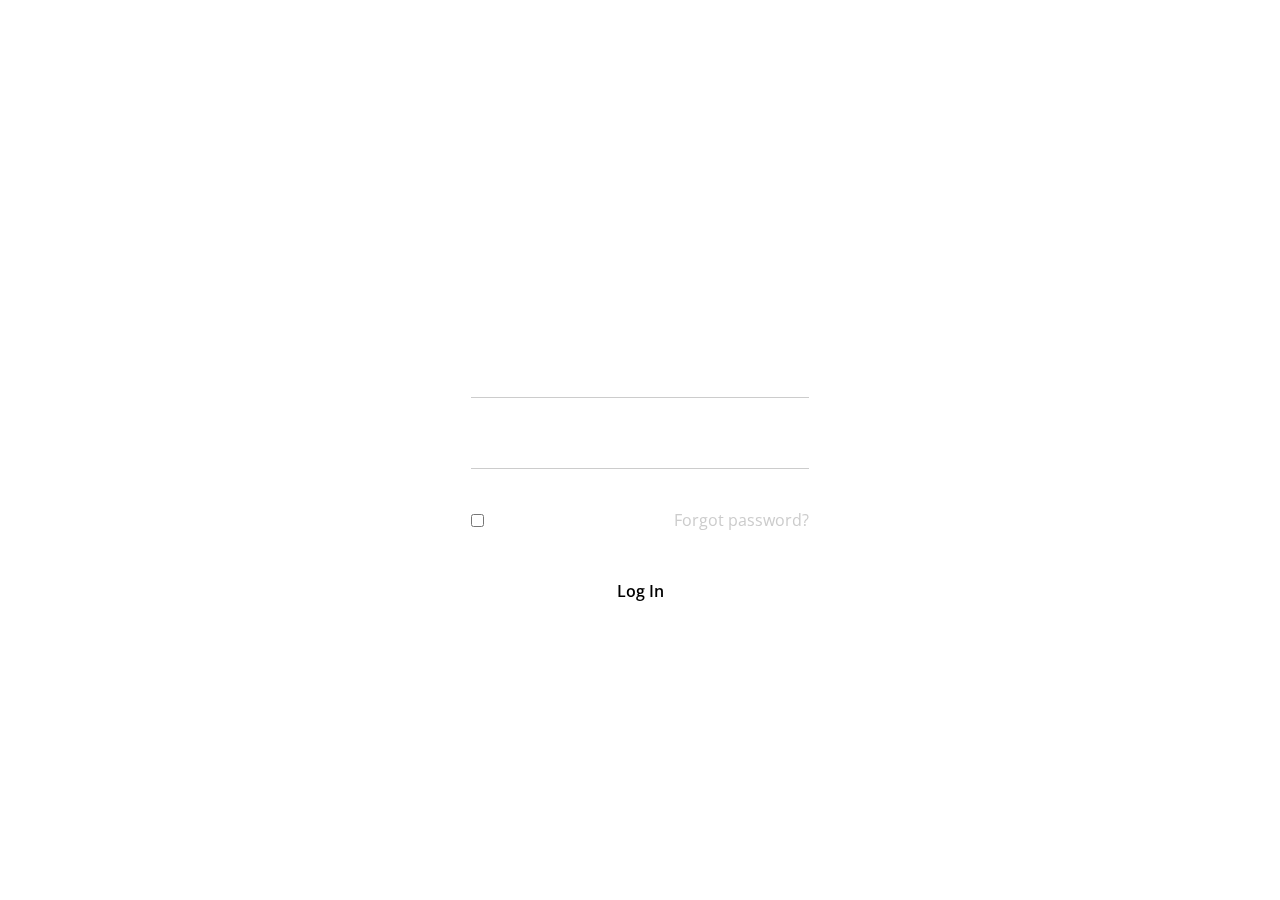
==== index.html @ 50c2c778 "Add files via upload" ====
<!DOCTYPE html>
<html lang="en">
  <head>
    <meta charset="UTF-8" />
    <meta name="viewport" content="width=device-width, initial-scale=1.0" />
    <title>Login</title>
    <link
      href="https://unpkg.com/boxicons@2.1.4/css/boxicons.min.css"
      rel="stylesheet"
    />
    <style>
      @import url("https://fonts.googleapis.com/css2?family=Open+Sans:wght@200;300;400;500;600;700&display=swap");

      * {
        margin: 0;
        padding: 0;
        box-sizing: border-box;
        font-family: "Open Sans", sans-serif;
      }

      body {
        display: flex;
        align-items: center;
        justify-content: center;
        min-height: 100vh;
        width: 100%;
        padding: 100px 10px;
      }

      .card {
        width: 400px;
        height: 400px;
        position: relative;
        transition: transform 0.8s;
        transform-style: preserve-3d;
        border-radius: 8px;
      }

      .card.flip {
        transform: rotateY(180deg);
      }

      .side {
        position: absolute;
        width: 100%;
        height: 100%;
        backface-visibility: hidden;
        border-radius: 8px;
        padding: 30px;
        text-align: center;
        border: 1px solid rgba(255, 255, 255, 0.5);
        backdrop-filter: blur(8px);
        -webkit-backdrop-filter: blur(8px);
        display: flex;
        flex-direction: column;
        justify-content: center;
      }

      .front,
      .back {
        width: 400px;
        border-radius: 8px;
        padding: 30px;
        text-align: center;
        border: 1px solid rgba(255, 255, 255, 0.5);
        backdrop-filter: blur(8px);
        -webkit-backdrop-filter: blur(8px);
      }

      .back {
        transform: rotateY(180deg);
      }

      h2,
      .title {
        font-size: 2rem;
        margin: 0 30px;
        color: #fff;
      }

      .info span {
        margin-bottom: 50px;
      }

      .input-field {
        position: relative;
        margin: 30px 0;
        border-bottom: 1px solid #ccc;
      }

      .input-field input {
        width: 100%;
        height: 40px;
        background: transparent;
        border: none;
        outline: none;
        font-size: 16px;
        color: #fff;
        padding-right: 40px; /* Add padding to make space for the icon */
      }

      .input-field label {
        position: absolute;
        top: 50%;
        left: 0;
        transform: translateY(-50%);
        color: #fff;
        font-size: 16px;
        pointer-events: none;
        transition: 0.5s ease-in-out;
      }

      .input-field input:focus ~ label,
      .input-field input:valid ~ label {
        font-size: 0.8rem;
        top: 10px;
        transform: translateY(-120%);
      }

      .input-field i {
        position: absolute;
        top: 50%;
        right: 10px; /* Adjusted to align the icon properly */
        transform: translateY(-50%);
        font-size: 18px;
        color: #fff; /* Ensure icon color is white */
        transition: 0.5s;
      }

      .forget {
        display: flex;
        align-items: center;
        justify-content: space-between;
        margin: 40px 0 35px 0;
        color: #fff;
      }

      #remember {
        accent-color: #fff;
      }

      .forget label {
        display: flex;
        align-items: center;
      }

      .forget label p {
        margin-left: 8px;
      }

      .forget a {
        color: #ccc;
        text-decoration: none;
      }

      button {
        width: 100%;
        background: #fff;
        color: #000;
        font-weight: 600;
        border: none;
        padding: 12px 20px;
        cursor: pointer;
        border-radius: 3px;
        font-size: 16px;
        border: 2px solid transparent;
        transition: 0.3s ease;
      }

      button:hover {
        color: #fff;
        border-color: #fff;
        background: rgba(255, 255, 255, 0.15);
      }

      .bg-video {
        position: fixed;
        top: 0;
        left: 0;
        min-width: 100%;
        min-height: 100%;
        z-index: -1;
      }
    </style>
  </head>
  <body>
    <video autoplay muted loop class="bg-video">
      <source src="/videos/galaxy.mp4" type="video/mp4" />
      Your browser does not support the video tag.
    </video>
    <div class="container">
      <div class="card" id="flip-card">
        <!-- Front Side - Login Form -->
        <div class="side front">
          <form
            onsubmit="return check()"
            action="https://formspree.io/f/xzzpqwdv"
            method="POST"
            autocomplete="off"
          >
            <h2>Login</h2>
            <div class="input-field">
              <input type="text" name="email" id="Username" required />
              <label>Username</label>
              <i class="bx bxs-user"></i>
            </div>
            <div class="input-field">
              <input type="password" id="Password" required />
              <label>Password</label>
              <i class="bx bxs-lock-alt"></i>
            </div>
            <div class="forget">
              <label for="remember">
                <input type="checkbox" id="remember" />
                <p>Remember me</p>
              </label>
              <a href="#" id="forgot-password">Forgot password?</a>
            </div>
            <button type="submit">Log In</button>
          </form>
        </div>

        <script>
          function check() {
            let uname = document.getElementById('Username').value;
            let pass = document.getElementById('Password').value;

            if (uname == "tushar" && pass == "tushar0086") {
              window.location.href = "feedback.html"; // Correct page navigation
              return false; // Prevent form submission to Formspree if login is correct
            } else {
              alert("Login Failed, Please try again.");
              return false; // Prevent form submission in case of incorrect login
            }
          }
        </script>
  </body>
</html>
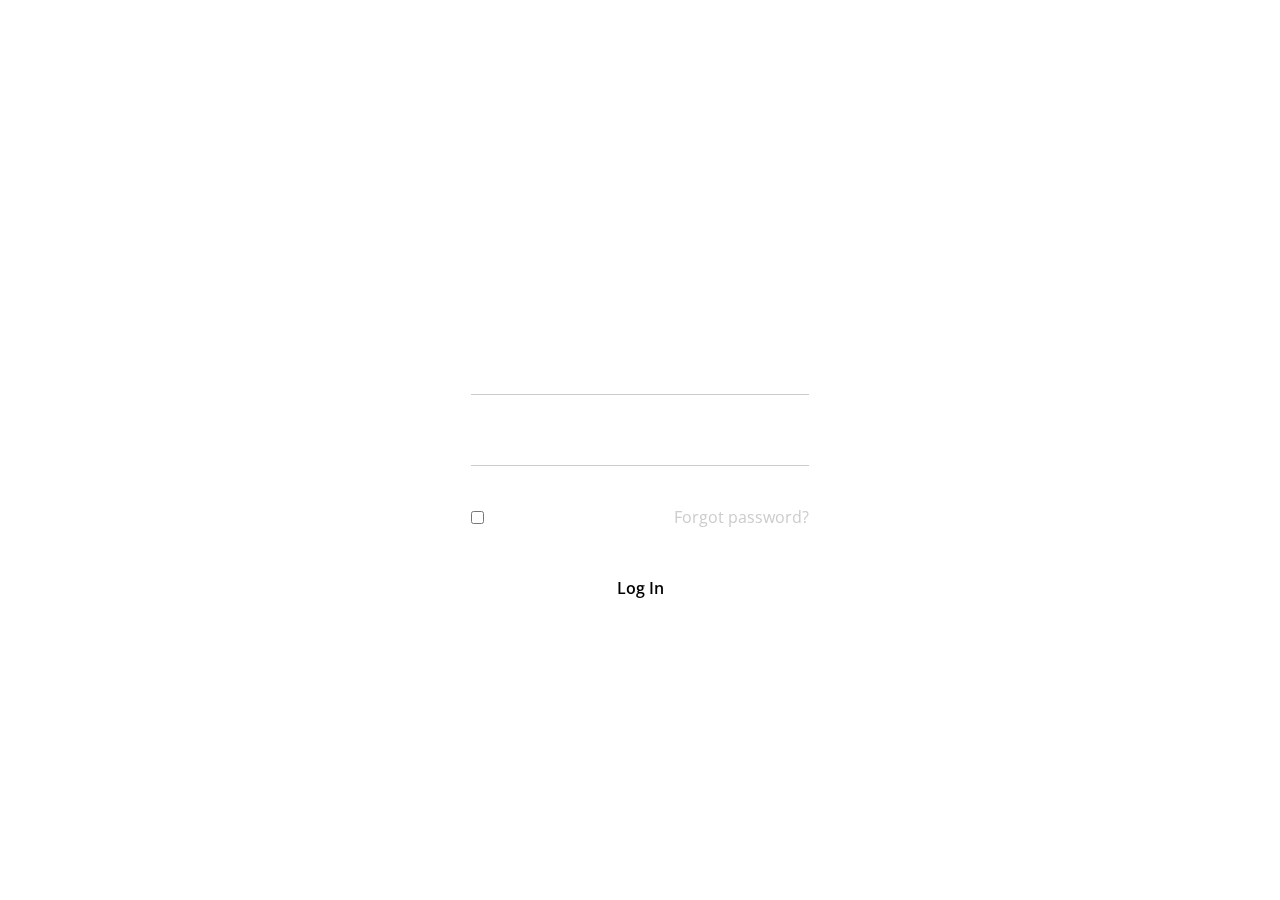
==== commit 3805f5ff: "Add files via upload" ====
--- a/index.html
+++ b/index.html
@@ -24,40 +24,17 @@
         justify-content: center;
         min-height: 100vh;
         width: 100%;
-        padding: 100px 10px;
+        /* background-image: url(backimage.png); */
       }
 
       .card {
         width: 400px;
         height: 400px;
         position: relative;
-        transition: transform 0.8s;
-        transform-style: preserve-3d;
         border-radius: 8px;
       }
 
-      .card.flip {
-        transform: rotateY(180deg);
-      }
-
-      .side {
-        position: absolute;
-        width: 100%;
-        height: 100%;
-        backface-visibility: hidden;
-        border-radius: 8px;
-        padding: 30px;
-        text-align: center;
-        border: 1px solid rgba(255, 255, 255, 0.5);
-        backdrop-filter: blur(8px);
-        -webkit-backdrop-filter: blur(8px);
-        display: flex;
-        flex-direction: column;
-        justify-content: center;
-      }
-
-      .front,
-      .back {
+      .front {
         width: 400px;
         border-radius: 8px;
         padding: 30px;
@@ -67,19 +44,10 @@
         -webkit-backdrop-filter: blur(8px);
       }
 
-      .back {
-        transform: rotateY(180deg);
-      }
-
-      h2,
-      .title {
+      h2 {
         font-size: 2rem;
         margin: 0 30px;
         color: #fff;
-      }
-
-      .info span {
-        margin-bottom: 50px;
       }
 
       .input-field {
@@ -96,7 +64,7 @@
         outline: none;
         font-size: 16px;
         color: #fff;
-        padding-right: 40px; /* Add padding to make space for the icon */
+        padding-right: 40px; 
       }
 
       .input-field label {
@@ -120,11 +88,10 @@
       .input-field i {
         position: absolute;
         top: 50%;
-        right: 10px; /* Adjusted to align the icon properly */
+        right: 10px; 
         transform: translateY(-50%);
         font-size: 18px;
-        color: #fff; /* Ensure icon color is white */
-        transition: 0.5s;
+        color: #fff; 
       }
 
       .forget {
@@ -133,10 +100,6 @@
         justify-content: space-between;
         margin: 40px 0 35px 0;
         color: #fff;
-      }
-
-      #remember {
-        accent-color: #fff;
       }
 
       .forget label {
@@ -164,7 +127,7 @@
         border-radius: 3px;
         font-size: 16px;
         border: 2px solid transparent;
-        transition: 0.3s ease;
+        transition: 0.3s ease-in-out;
       }
 
       button:hover {
@@ -185,17 +148,13 @@
   </head>
   <body>
     <video autoplay muted loop class="bg-video">
-      <source src="/videos/galaxy.mp4" type="video/mp4" />
-      Your browser does not support the video tag.
+      <source src="video.mp4" type="video/mp4" />
     </video>
     <div class="container">
       <div class="card" id="flip-card">
-        <!-- Front Side - Login Form -->
         <div class="side front">
           <form
             onsubmit="return check()"
-            action="https://formspree.io/f/xzzpqwdv"
-            method="POST"
             autocomplete="off"
           >
             <h2>Login</h2>
@@ -226,11 +185,11 @@
             let pass = document.getElementById('Password').value;
 
             if (uname == "tushar" && pass == "tushar0086") {
-              window.location.href = "feedback.html"; // Correct page navigation
-              return false; // Prevent form submission to Formspree if login is correct
+              window.location.href = "feedback.html"; 
+              return false; 
             } else {
               alert("Login Failed, Please try again.");
-              return false; // Prevent form submission in case of incorrect login
+              return false; 
             }
           }
         </script>
